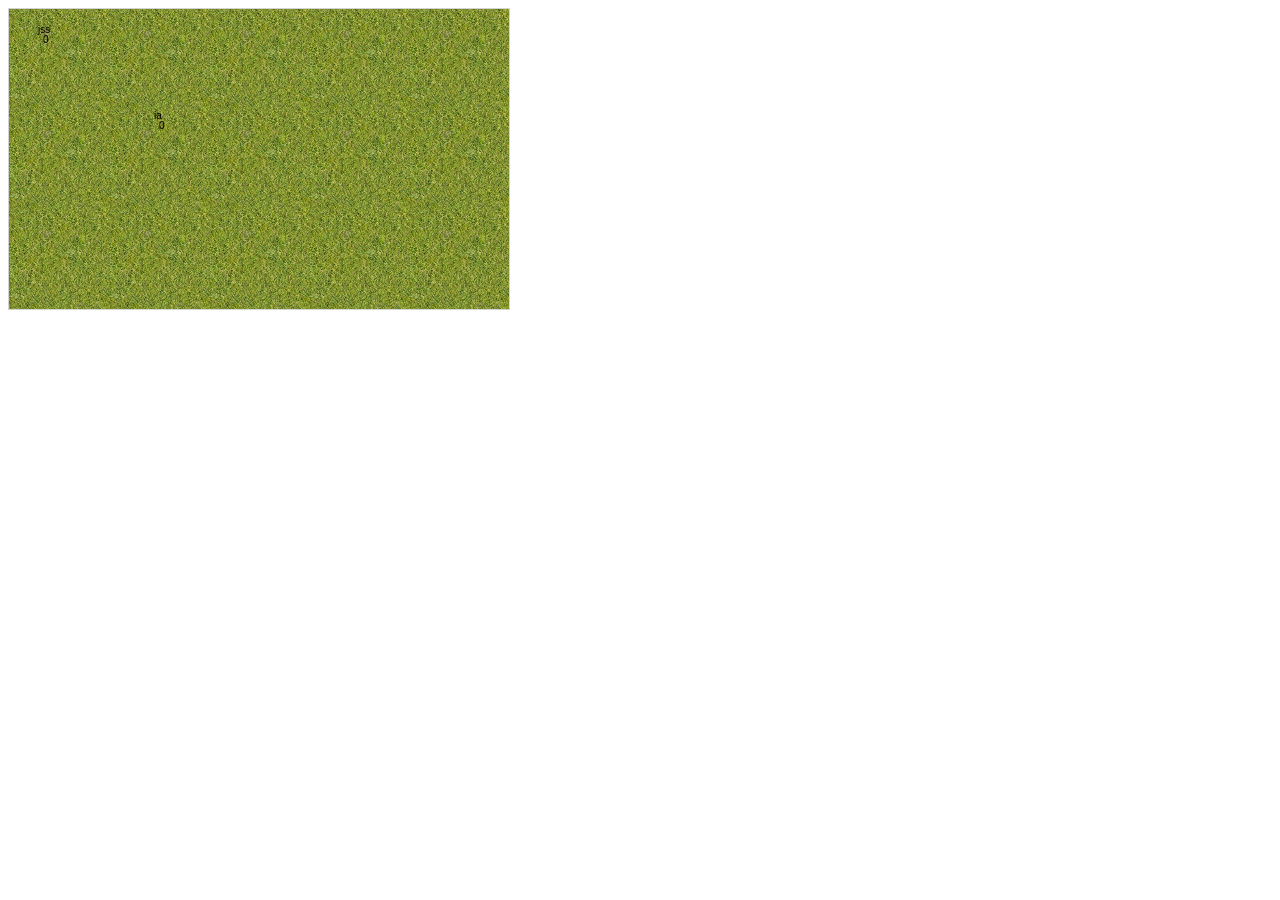
==== Game/Avatar.html @ 91d0e0e3 "Entire site added" ====
<!DOCTYPE html>
<html>
<head>
<script src="scripts/setup.js"></script>
<script src="scripts/localmap.js"></script>
<script src="scripts/objects.js"></script>
<meta name="viewport" content="width=device-width, initial-scale=1.0"/>
<style>
canvas {
    border:1px solid #d3d3d3;
    background-color: #f1f1f1;
}
</style>
</head>
<body onload="startGame()">
<canvas id="canvas" width="500" height="300">
<div id="images"></div>
</body>
<script src="scripts/quests.js"></script>
<script src="scripts/rendering.js"></script>
<script src="scripts/display.js"></script>
<script src="scripts/actions.js"></script>
<script src="scripts/main.js"></script>
</html>
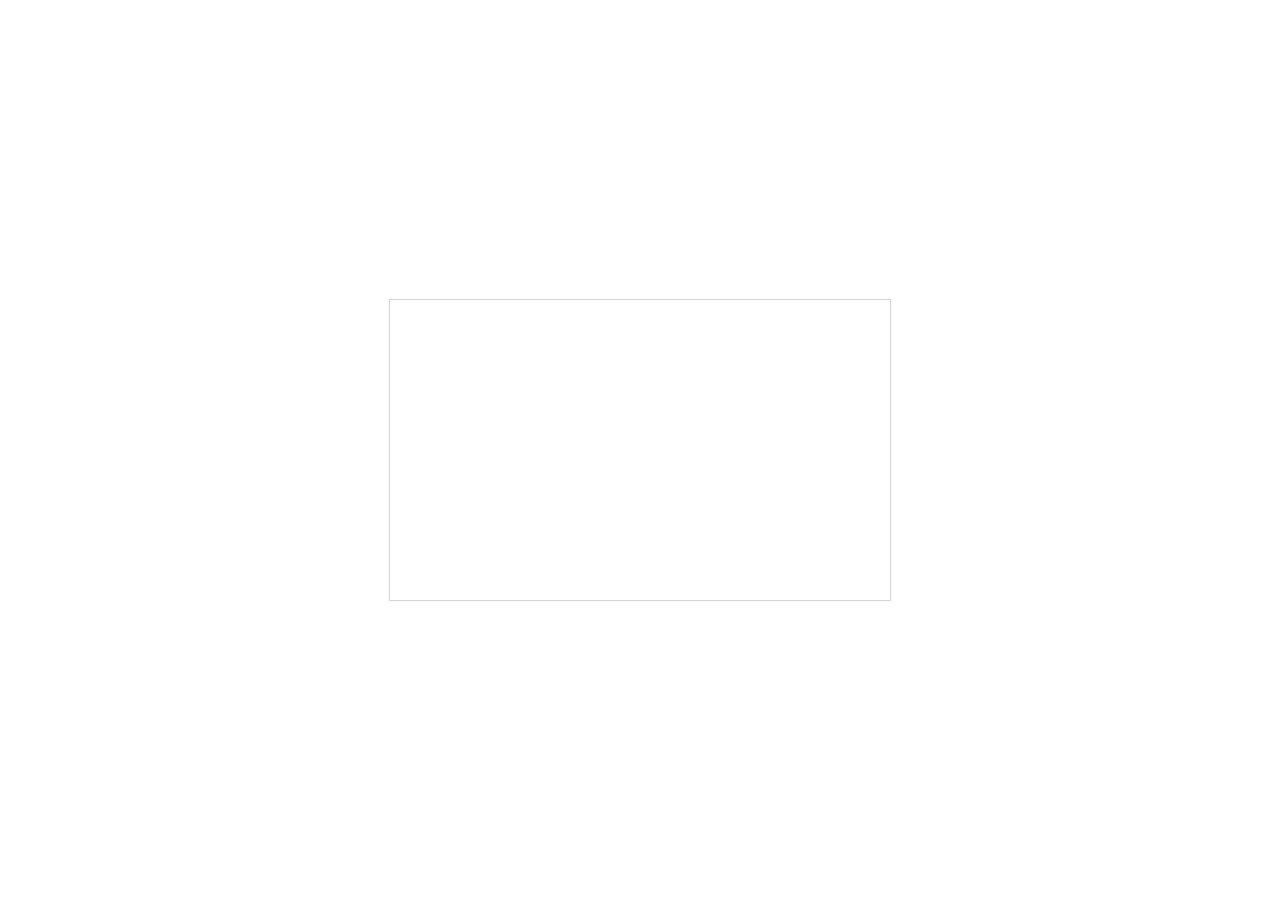
==== commit a645446c: "new index and new video game update" ====
--- a/Game/Avatar.html
+++ b/Game/Avatar.html
@@ -4,21 +4,28 @@
 <script src="scripts/setup.js"></script>
 <script src="scripts/localmap.js"></script>
 <script src="scripts/objects.js"></script>
-<meta name="viewport" content="width=device-width, initial-scale=1.0"/>
-<style>
-canvas {
-    border:1px solid #d3d3d3;
-    background-color: #f1f1f1;
-}
-</style>
+<meta 
+     name='viewport' 
+     content='width=device-width, initial-scale=1.0, maximum-scale=1.0, user-scalable=0' 
+/>
+<link rel="stylesheet" href="style/main.css">
 </head>
 <body onload="startGame()">
-<canvas id="canvas" width="500" height="300">
+<div id="stage">
+  <canvas id="ui-layer" width="500px" height="300px"></canvas>
+  <!--IDEA for enviorement natural effects<canvas id="enviorement-layer" width="500px" height="300px"></canvas>-->
+  <canvas id="game-layer" width="500px" height="300px"></canvas>
+  <canvas id="background-layer" width="500px" height="300px"></canvas>
+</div>
 <div id="images"></div>
+
 </body>
 <script src="scripts/quests.js"></script>
+<script src="https://ajax.googleapis.com/ajax/libs/jquery/3.3.1/jquery.min.js"></script>
+<script src="scripts/dataCalls.js"></script>
 <script src="scripts/rendering.js"></script>
 <script src="scripts/display.js"></script>
 <script src="scripts/actions.js"></script>
 <script src="scripts/main.js"></script>
+<script src="scripts/devAnalytics.js"></script>
 </html>
--- a/Game/style/main.css
+++ b/Game/style/main.css
@@ -0,0 +1,34 @@
+body {
+	overflow: hidden;
+}
+img{
+	visibility: hidden;
+}
+canvas {
+    border:1px solid #d3d3d3;
+	position: absolute; 
+}
+#ui-layer { 
+	z-index: 3; 
+	top: 0;
+	left: 0;
+	right: 0;
+	bottom: 0;
+	margin: auto;
+}
+#game-layer { 
+	z-index: 2; 
+	top: 0;
+	left: 0;
+	right: 0;
+	bottom: 0;
+	margin: auto;
+}
+#background-layer { 
+	z-index: 1; 
+	top: 0;
+	left: 0;
+	right: 0;
+	bottom: 0;
+	margin: auto;
+}
